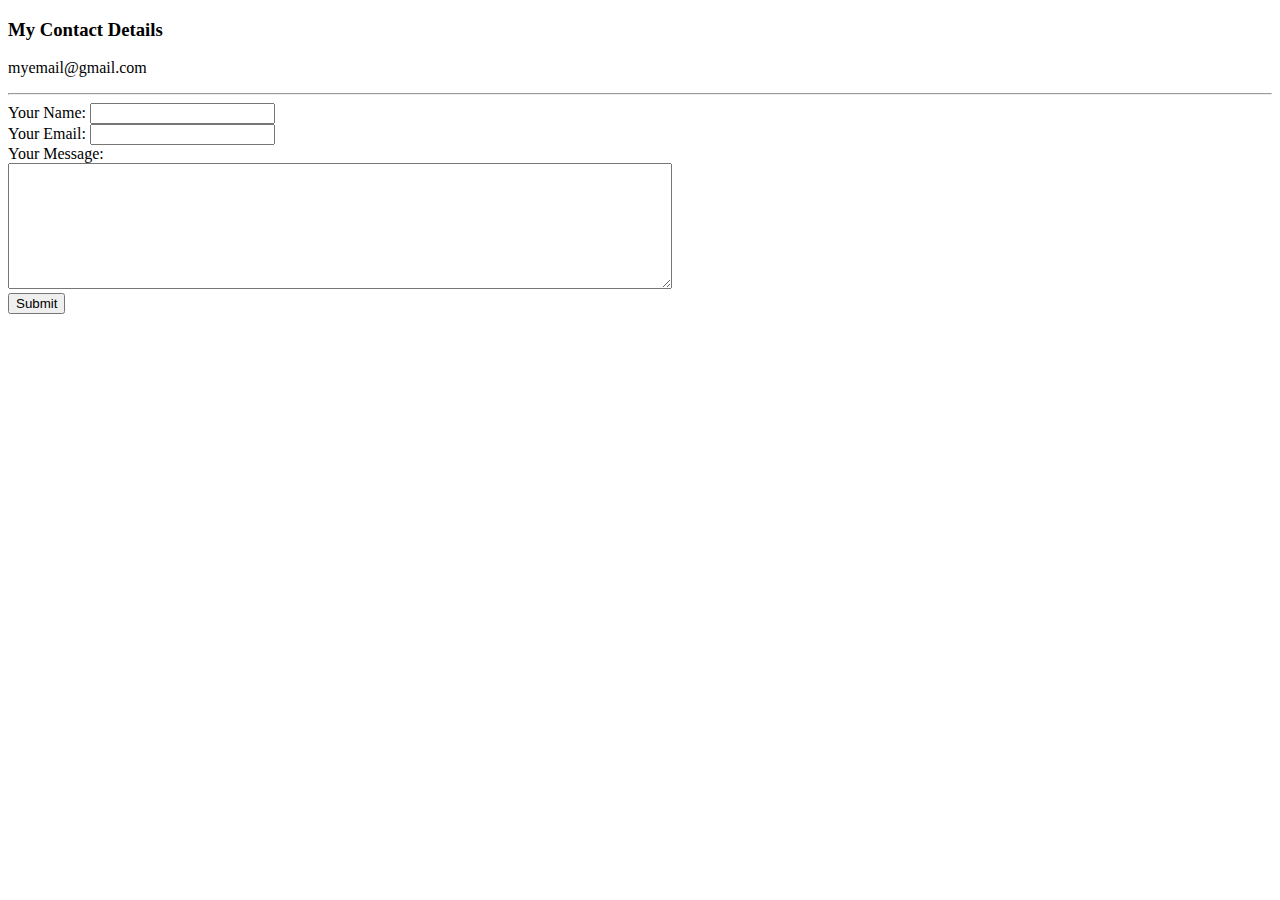
==== contact-me.html @ 20abbe33 "Added the initial CV website files" ====
<!DOCTYPE html>
<html lang="en" dir="ltr">
  <head>
    <meta charset="utf-8">
    <title>Contact Me</title>
  </head>
  <body>
    <h3>My Contact Details</h3>
    <p>myemail@gmail.com</p>
    <hr>
    <form action="mailto:boluwatifenifemie@gmail.com" method="post" enctype="text/plain">
      <label>Your Name:</label>
      <input type="text" name="yourName" value=""><br>
      <label>Your Email:</label>
      <input type="email" name="yourEmail" value=""><br>
      <label>Your Message:</label><br>
      <textarea name="yourMessage" rows="8" cols="80"></textarea><br>
      <input type="submit">
    </form>
  </body>
</html>
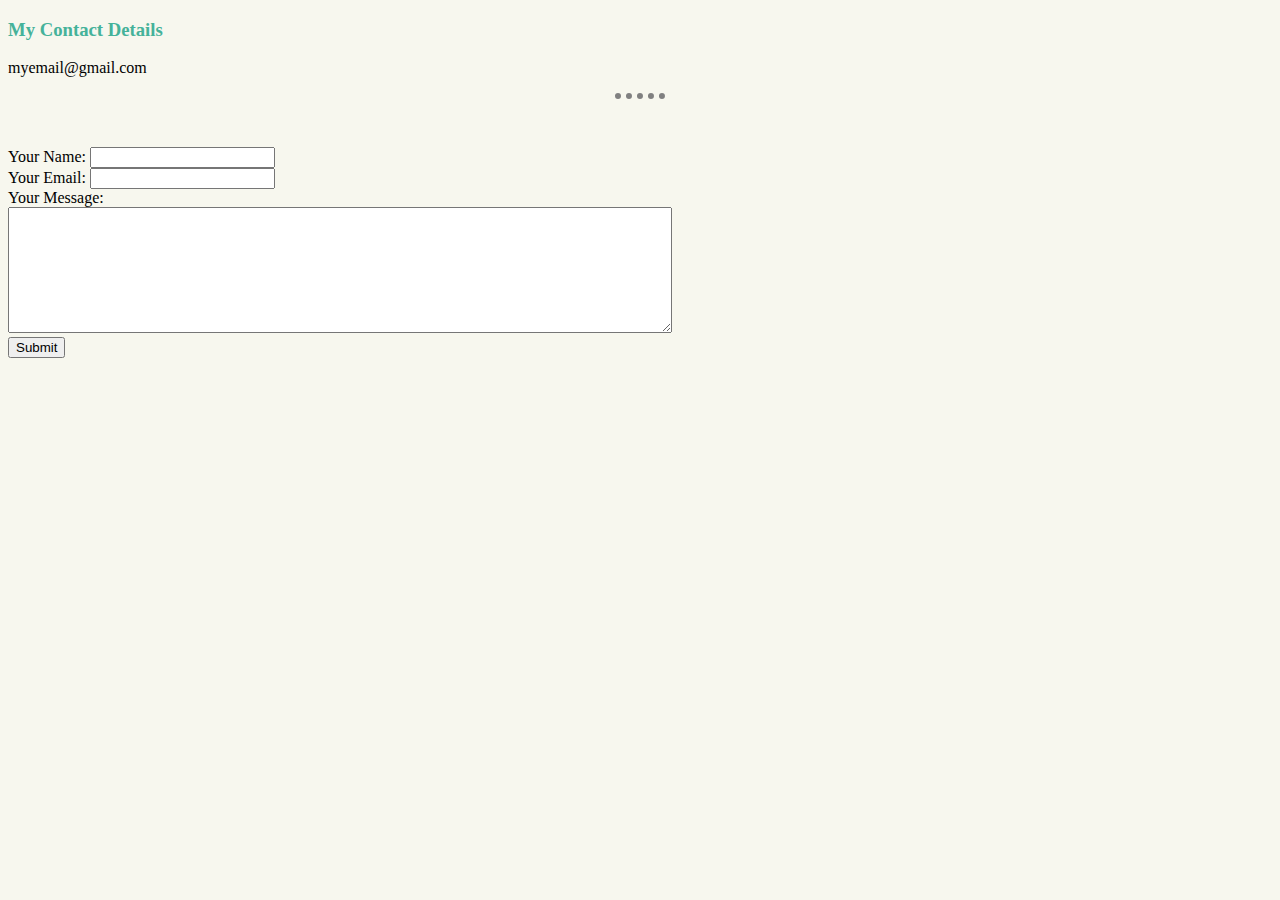
==== commit f65e6b08: "Added heading, link colors & hr padding" ====
--- a/contact-me.html
+++ b/contact-me.html
@@ -3,6 +3,7 @@
   <head>
     <meta charset="utf-8">
     <title>Contact Me</title>
+    <link rel="stylesheet" href="css/styles.css">
   </head>
   <body>
     <h3>My Contact Details</h3>
--- a/css/styles.css
+++ b/css/styles.css
@@ -0,0 +1,40 @@
+body{
+  background-color: #f7f7ee;
+}
+
+h1{
+  color: #45b29a;
+}
+
+h3{
+  color: #45b29a;
+}
+
+hr{
+  border-style: none;
+  border-top-style: dotted;
+  border-color: grey;
+  border-width: 6px;
+  width: 4%;
+  padding: 20px 0;
+}
+
+/* unvisited link */
+a:link {
+  color: #45b29a;
+}
+
+/* visited link */
+a:visited {
+  color: #17706e;
+}
+
+/* mouse over link */
+a:hover {
+  color: #b6eb7a;
+}
+
+/* selected link */
+a:active {
+  color: #17706e;
+}
